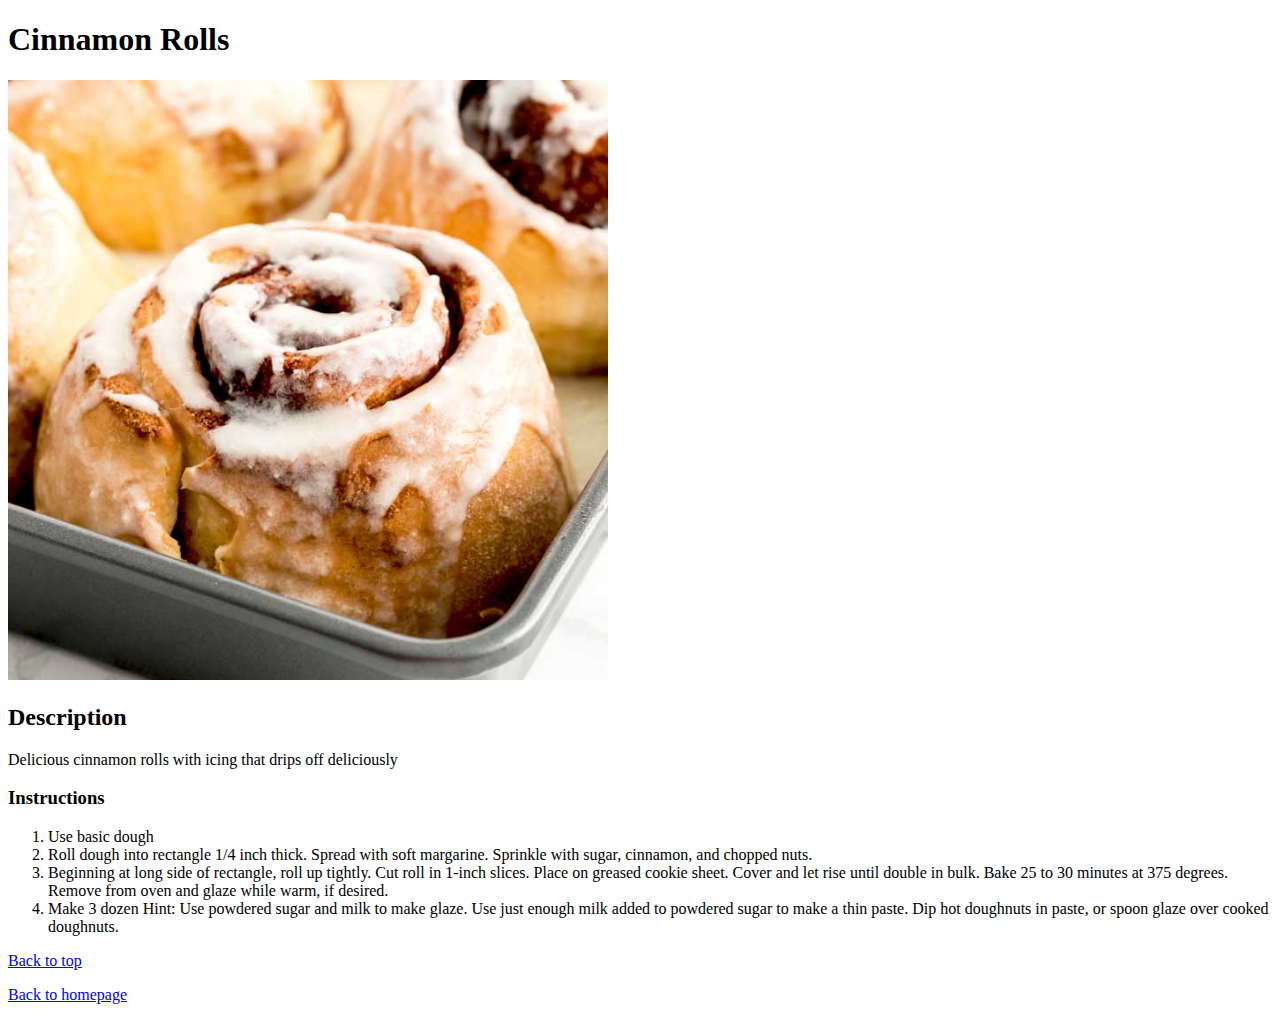
==== recipes/cinnamon_rolls.html @ 41e0acd8 "Created page for cinnamon roll recipe" ====
<!DOCTYPE html>

<html lang="en">
<head>
    <meta charset="UTF-8">
    <meta http-equiv="X-UA-Compatible" content="IE=edge">
    <meta name="viewport" content="width=device-width, initial-scale=1.0">
    <title>Cinnamon Rolls</title>
</head>

<body>
    <h1>Cinnamon Rolls</h1>

    <p><img src="../images/cinnamon_rolls.jpg" alt="Plate of cinnamon rolls with icing dripping down deliciously"
    width = 600
    height = 600></p>

    <h2>Description</h2>

    <p>Delicious cinnamon rolls with icing that drips off deliciously</p>

    <h3>Instructions</h3>

    <ol>

        <li>Use basic dough</li>
        <li>Roll dough into rectangle 1/4 inch thick. Spread with soft margarine. Sprinkle with sugar, cinnamon, and chopped nuts.</li>
        <li>Beginning at long side of rectangle, roll up tightly. Cut roll in 1-inch slices. Place on greased cookie sheet. Cover
            and let rise until double in bulk. Bake 25 to 30 minutes at 375 degrees. Remove from oven and glaze while warm, if desired.</li>
        <li>Make 3 dozen
            Hint: Use powdered sugar and milk to make glaze. Use just enough milk added to powdered sugar to make a thin paste. Dip hot doughnuts 
            in paste, or spoon glaze over cooked doughnuts.</li>

    </ol>

    <p><a href="cinnamon_rolls.html">Back to top</a></p>

    <p><a href="../index.html">Back to homepage</a></p>
    
</body>

</html>
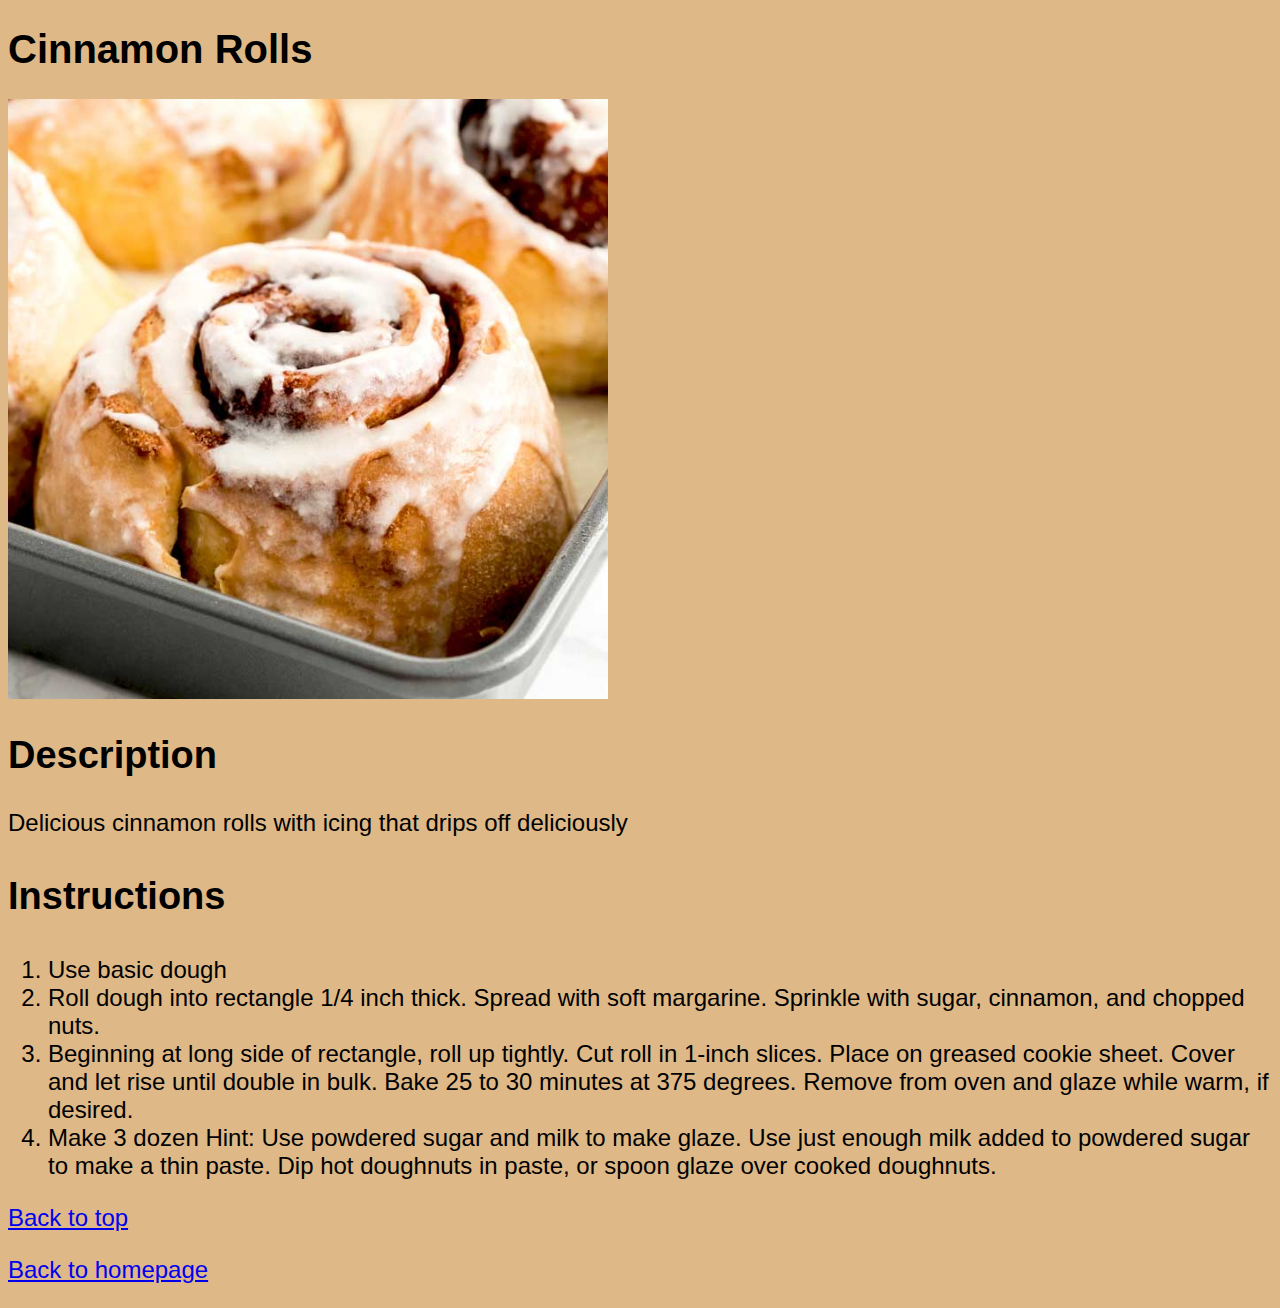
==== commit 91a549d9: "Added CSS elements to each page and connected to style.css file" ====
--- a/recipes/cinnamon_rolls.html
+++ b/recipes/cinnamon_rolls.html
@@ -6,22 +6,25 @@
     <meta http-equiv="X-UA-Compatible" content="IE=edge">
     <meta name="viewport" content="width=device-width, initial-scale=1.0">
     <title>Cinnamon Rolls</title>
+
+    <!-- Link to style.css -->
+    <link rel="stylesheet" href="../style.css" />
 </head>
 
-<body>
-    <h1>Cinnamon Rolls</h1>
+<body id="cinnamon_background">
+    <h1 class="recipe_heading">Cinnamon Rolls</h1>
 
     <p><img src="../images/cinnamon_rolls.jpg" alt="Plate of cinnamon rolls with icing dripping down deliciously"
     width = 600
-    height = 600></p>
+    height = auto></p>
 
-    <h2>Description</h2>
+    <h2 class="recipe_description">Description</h2>
 
-    <p>Delicious cinnamon rolls with icing that drips off deliciously</p>
+    <p class="recipe_text">Delicious cinnamon rolls with icing that drips off deliciously</p>
 
-    <h3>Instructions</h3>
+    <h3 class="recipe_description">Instructions</h3>
 
-    <ol>
+    <ol class="recipe_text">
 
         <li>Use basic dough</li>
         <li>Roll dough into rectangle 1/4 inch thick. Spread with soft margarine. Sprinkle with sugar, cinnamon, and chopped nuts.</li>
@@ -33,9 +36,9 @@
 
     </ol>
 
-    <p><a href="cinnamon_rolls.html">Back to top</a></p>
+    <p class="recipe_text"><a href="cinnamon_rolls.html">Back to top</a></p>
 
-    <p><a href="../index.html">Back to homepage</a></p>
+    <p class="recipe_text"><a href="../index.html">Back to homepage</a></p>
     
 </body>
 
--- a/style.css
+++ b/style.css
@@ -0,0 +1,53 @@
+/* style.css */
+
+#homepage {
+    background-color: mediumaquamarine;
+}
+
+#spagballs_background {
+    background-color: orangered;
+}
+
+#cinnamon_background {
+    background-color: burlywood;
+}
+
+#pecan_background {
+    background-color: sienna;
+}
+
+.heading,
+.list 
+.recipe_description
+.recipe_heading
+.recipe_text {
+    font-family: Tahoma, 'Trebuchet MS', sans-serif;
+}
+
+.heading {
+    color: indigo;
+    font-size: 80px;
+    text-align: center;
+}
+
+.list {
+    color: orangered;
+    font-size: 40px;
+    text-align: center;
+}
+
+.recipe_description {
+    font-size: 38px;
+    font-family: Tahoma, 'Trebuchet MS', sans-serif;
+}
+
+.recipe_heading {
+    font-size: 40px;
+    font-family: Tahoma, 'Trebuchet MS', sans-serif;
+}
+
+.recipe_text {
+    font-size: 24px;
+    font-family: Tahoma, 'Trebuchet MS', sans-serif;
+
+}